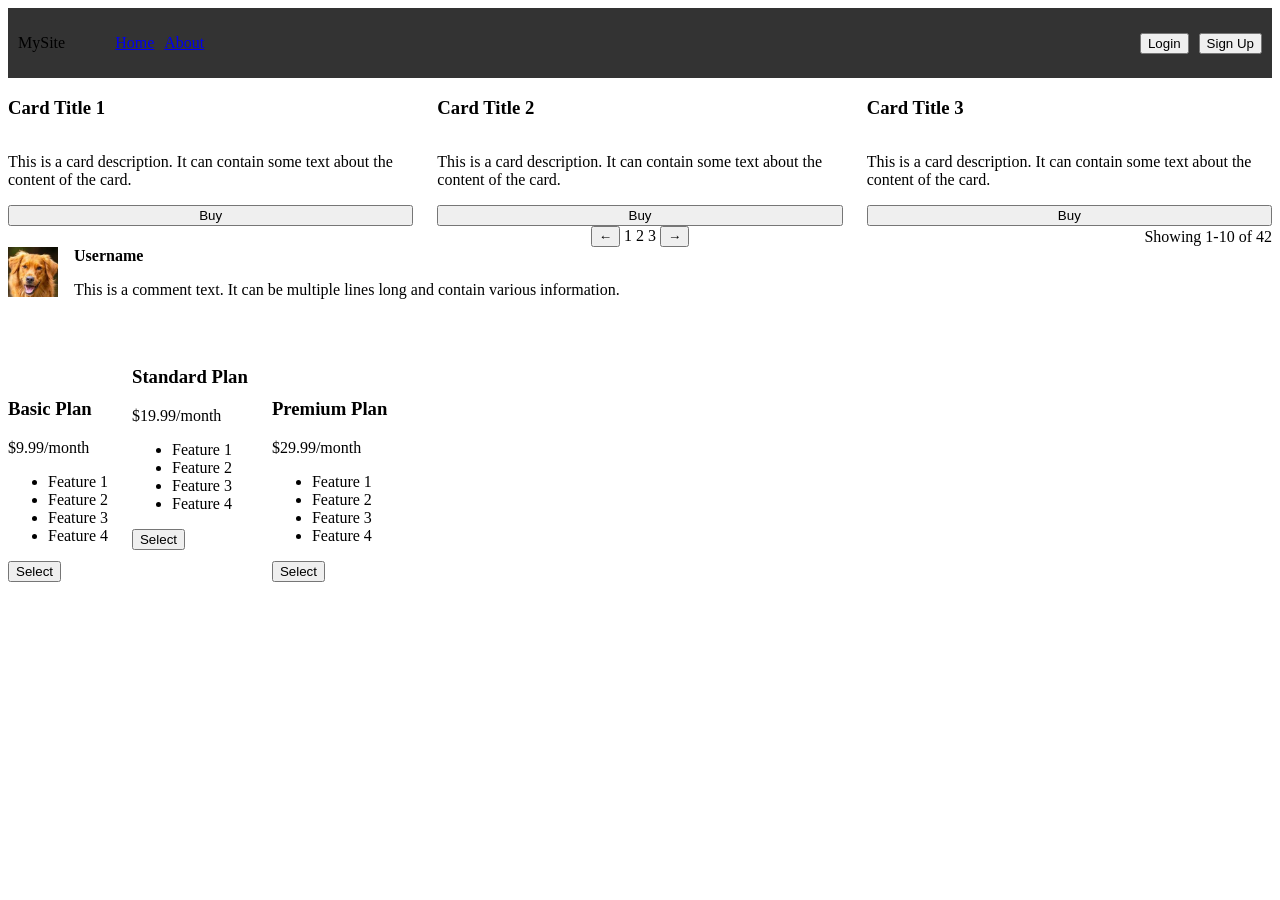
==== Task2.html @ 1bf8cb45 "Add files via upload" ====
<!DOCTYPE html>
<html>
<head>
    <meta charset="UTF-8">
        <meta name="viewport" content="width=device-width, initial-scale=1.0">
<link rel="stylesheet" href="style.css">
</head>

<body>
    <nav class="navbar">
    <div class="logo">MySite</div>
    <ul class="nav-links">
        <li><a href="#">Home</a></li>
        <li><a href="#">About</a></li>
    </ul>
    <div class="nav-buttons">
        <button>Login</button>
        <button>Sign Up</button>
    </div>
</nav>
<div class="card-row">
    <div class="card">
        <h3>Card Title 1</h3>
        <p>This is a card description. It can contain some text about the content of the card.</p>
        <button >Buy</button>
    </div>
    <div class="card">
        <h3>Card Title 2</h3>
        <p>This is a card description. It can contain some text about the content of the card.</p>
        <button >Buy</button>
    </div>
    <div class="card">
        <h3>Card Title 3</h3>
        <p>This is a card description. It can contain some text about the content of the card.</p>
        <button >Buy</button>
    </div>
</div>
<div class="pagination">
    <div class="spacer-left"></div>
    <div class="page-numbers">
        <button>←</button>
        <span>1</span>
        <span>2</span>
        <span>3</span>
        <button>→</button>
    </div>
    <div class="result-count">Showing 1-10 of 42</div>
</div>

<div class="comment">
    <img class="avatar" src="images/avatar.jpg" alt="User avatar">
    <div class="comment-body">
        <strong>Username</strong>
        <p>This is a comment text. It can be multiple lines long and contain various information.</p>
    </div>
</div>

<div class="pricing-row">
    <div class="pricing-card">
        <h3>Basic Plan</h3>
        <p>$9.99/month</p>
        <ul>
            <li>Feature 1</li>
            <li>Feature 2</li>
            <li>Feature 3</li>
            <li>Feature 4</li>
        </ul>
        <button >Select</button>
    </div>
    <div class="pricing-card recommended">
        <h3>Standard Plan</h3>
        <p>$19.99/month</p>
        <ul>
            <li>Feature 1</li>
            <li>Feature 2</li>
            <li>Feature 3</li>
            <li>Feature 4</li>
        </ul>
        <button >Select</button>
    </div>
    <div class="pricing-card">
        <h3>Premium Plan</h3>
        <p>$29.99/month</p>
        <ul>
            <li>Feature 1</li>
            <li>Feature 2</li>
            <li>Feature 3</li>
            <li>Feature 4</li>
        </ul>
        <button >Select</button>
    </div>
</div>
</body>
</html>
---- style.css ----
.grid-container {
    display: grid;
    grid-template-columns: repeat(6, 1fr);
    grid-template-rows: repeat(6, 1fr);
    background-color: black;
    gap: 4px;
    padding: 4px;
    width: min(90vw, 90vh);
    aspect-ratio: 1 / 1;
}
.block-a {
    grid-column: 1 / 3;
    grid-row: 1 / 4;
    background-color: blue;
}
.block-b {
    background-color: yellow;
    grid-column: 3 / 5;
    grid-row: 2 / 4;
}
.block-c {
    background-color:white;

    grid-column: 3 / 7;
    grid-row: 1 / 2;
}
.block-d {
        background-color:white;
    grid-column: 5 / 7;
    grid-row: 2 / 5;
}
.block-e {
    grid-column: 1 / 4;
    grid-row: 4 / 7;
    background-color: red;
}
.block-f {
    background-color:black;
    grid-column: 4 / 5;
    grid-row: 4 / 7;
}
.block-g {
    background-color:white;
    grid-column: 5 / 7;
    grid-row: 5 / 7;
}


/*Task2*/
.navbar {
    display: flex;
    align-items: center;
    background-color: #333;
    padding: 10px;
    flex-wrap: wrap;
    gap: 10px;
}
.nav-links {
    display: flex;
    gap: 10px;
    list-style: none;
}
.nav-buttons {
    margin-left: auto;
    display: flex;
    gap: 10px;
}
.card-row {
    display: flex;
    align-items: stretch;
    gap: 1.5rem;
}
.card {
    display : flex;
    flex-direction: column;
}
.card button {
    margin-top: auto;
}
.pagination {
    display: flex;
    align-items: center;
    flex-wrap: wrap;
    gap: 1rem;
}
.spacer-left {
    flex: 1;
}

.result-count {
    flex:1 ;
    display: flex;
    justify-content: flex-end;
}
.comment {
    display: flex;
    gap: 1rem;
    align-items: flex-start;

}
.avatar {
    width: 50px;
    height: 50px;
    flex-shrink: 0;
}
.comment-body {
    flex:1;
}
.pricing-row {
    display: flex;
    gap: 1.5rem;
    align-items: flex-end;
}
.pricing-card.recommended {
    padding-top: 2rem;
    padding-bottom: 2rem;
}

/*Task3*/
.item {
    display: flex;
    flex-direction: column;
}
.mode-list .item {
    flex-direction: row;
}
.mode-grid {
    display: grid;
    grid-template-columns: repeat(auto-fit, minmax(220px, 1fr));
    gap: 1.5rem;
}
.mode-list {
    display: grid;
    grid-template-columns: 1fr;
}
.mode-list .item {
    flex-direction: row;
    align-items: center;
    gap: 1rem;
}
.mode-list .item-image {
    width: 80px;
    flex-shrink: 0;
}
.mode-list .item-body {
    flex: 1;
    display: flex;
    align-items: center;
    gap: 1rem;
}
.mode-list .item-date {
    margin-left: auto;
}
.mode-magazine {
    display: grid;
    grid-template-columns: repeat(4, 1fr);
    grid-auto-rows: 150px;
    gap: 1rem;
}
.mode-magazine .item:first-child {
    grid-column: 1 / 3;
    grid-row: 1 / 3;
}
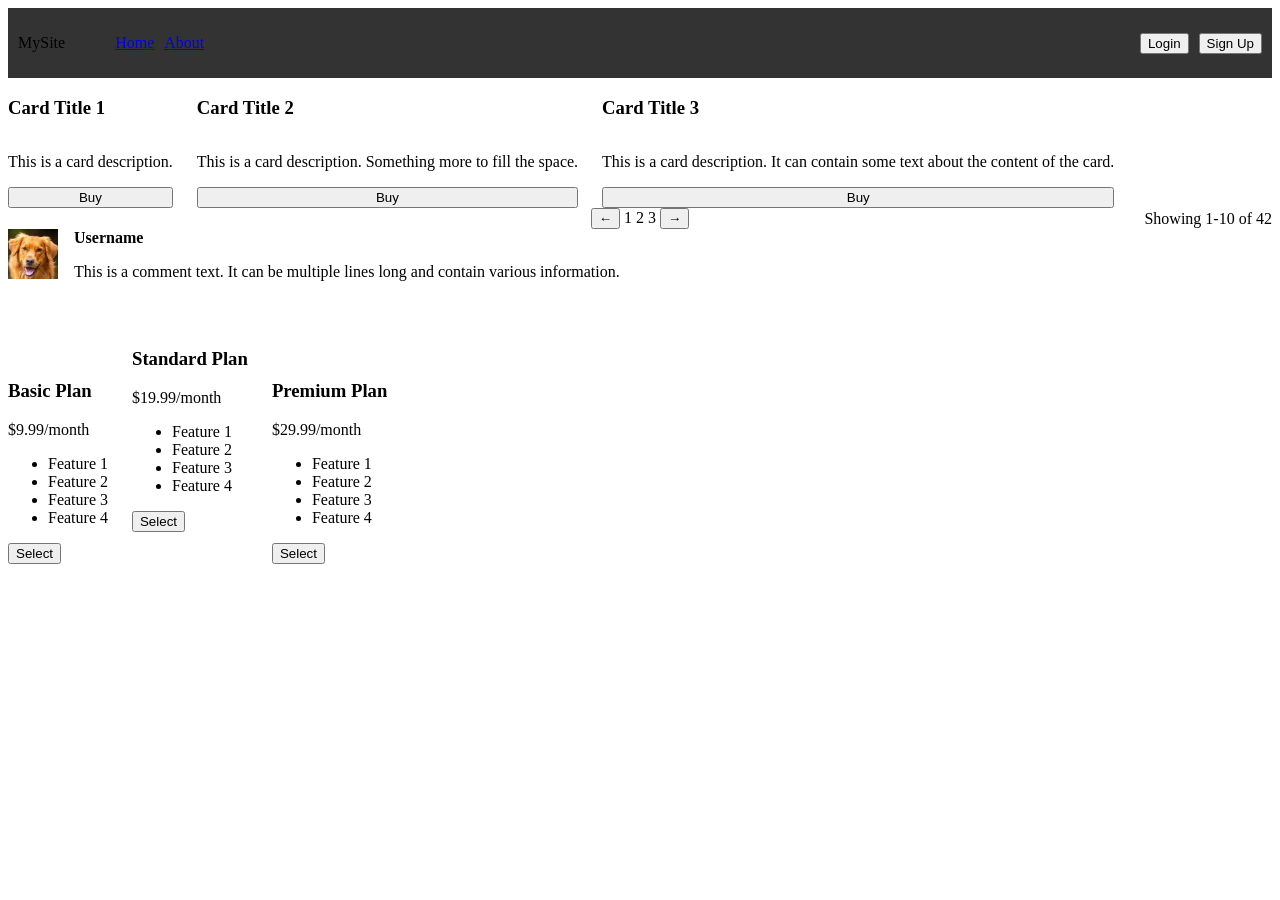
==== commit 64d313d8: "Modify card descriptions in Task2.html Updated card descriptions and added more content to the secon" ====
--- a/Task2.html
+++ b/Task2.html
@@ -21,12 +21,12 @@
 <div class="card-row">
     <div class="card">
         <h3>Card Title 1</h3>
-        <p>This is a card description. It can contain some text about the content of the card.</p>
+        <p>This is a card description.</p>
         <button >Buy</button>
     </div>
     <div class="card">
         <h3>Card Title 2</h3>
-        <p>This is a card description. It can contain some text about the content of the card.</p>
+        <p>This is a card description. Something more to fill the space.</p>
         <button >Buy</button>
     </div>
     <div class="card">
@@ -91,4 +91,4 @@
     </div>
 </div>
 </body>
-</html>+</html>
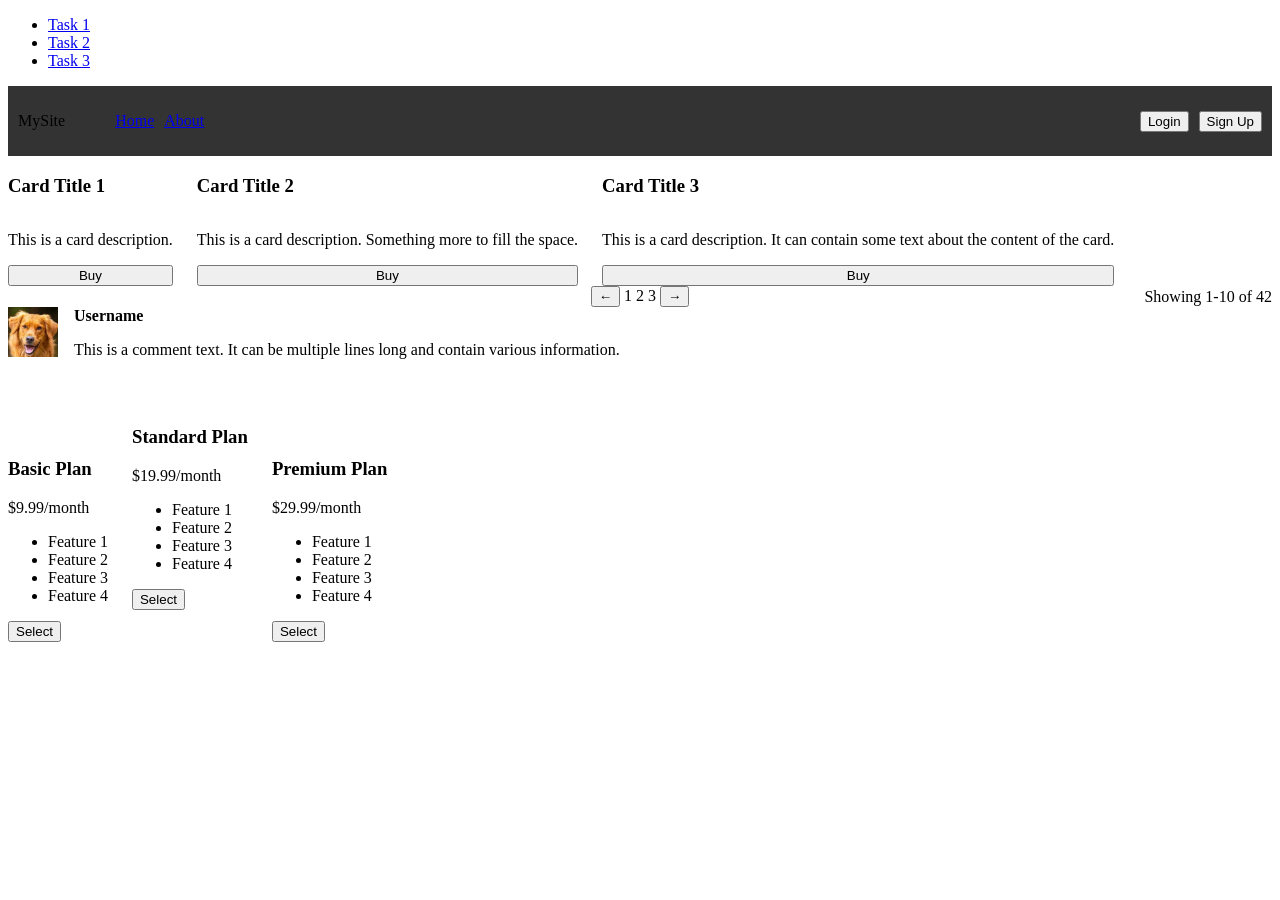
==== commit 635aed32: "Update Task2.html" ====
--- a/Task2.html
+++ b/Task2.html
@@ -7,6 +7,15 @@
 </head>
 
 <body>
+    <header>
+        <nav>
+            <ul>
+                <li><a href="Task1.html">Task 1</a></li>
+                <li><a href="Task2.html">Task 2</a></li>
+                <li><a href="Task3.html">Task 3</a></li>
+            </ul>
+        </nav>
+    </header>
     <nav class="navbar">
     <div class="logo">MySite</div>
     <ul class="nav-links">
